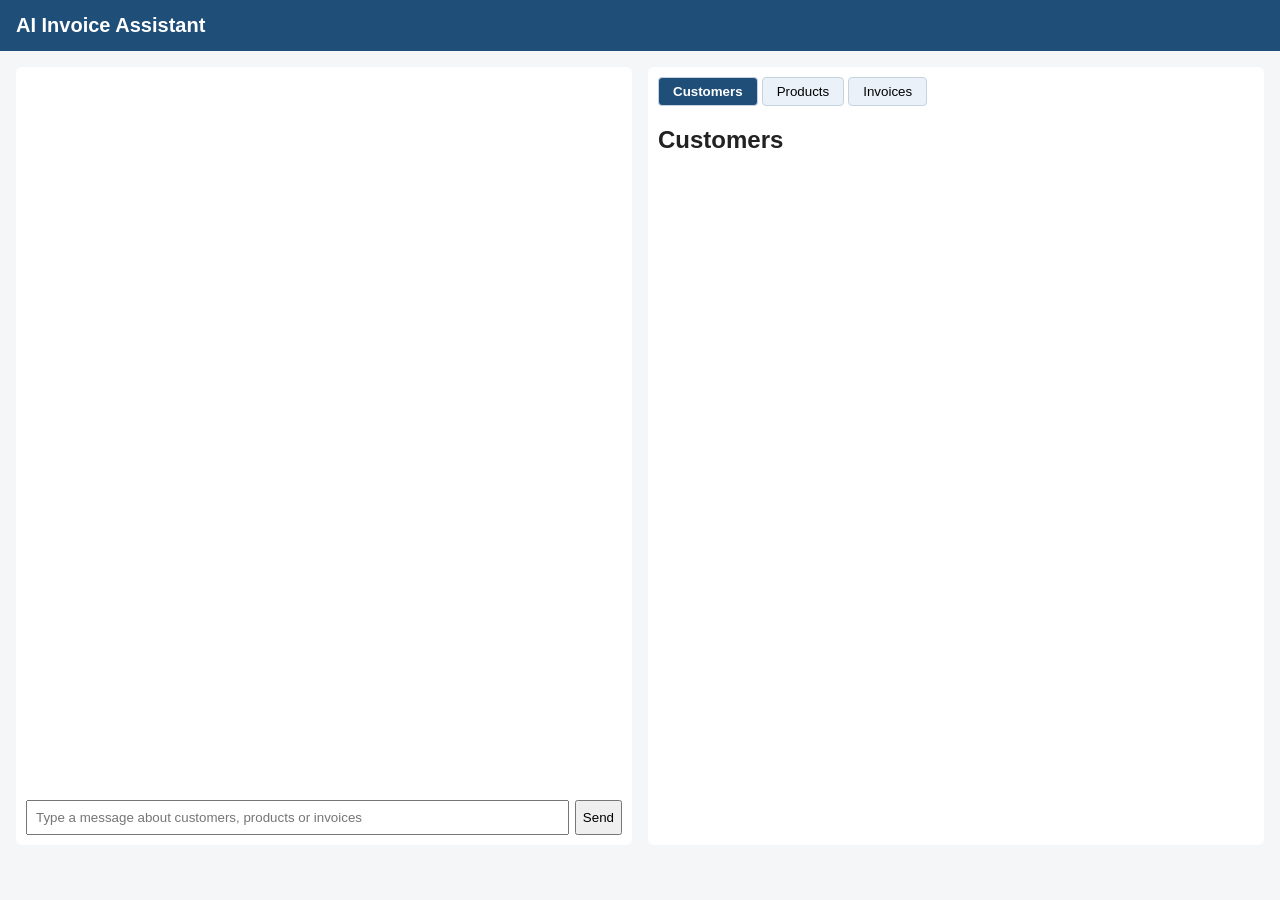
==== static/index.html @ 77bd8df1 "Episode 7: one chat - router, assistant with tools, turnover and choosers Frontend (static/): - one " ====
<!DOCTYPE html>
<html lang="en">
<head>
  <meta charset="utf-8">
  <meta name="viewport" content="width=device-width, initial-scale=1">
  <title>AI Invoice Assistant</title>
  <link rel="stylesheet" href="style.css?v=11">
</head>
<body>
  <header id="title">AI Invoice Assistant</header>

  <main>
    <section id="chat">
      <div id="messages"></div>
      <form id="chat-form">
        <input id="chat-input" autocomplete="off" placeholder="Type a message about customers, products or invoices">
        <button type="submit">Send</button>
      </form>
    </section>

    <section id="list">
      <nav id="tabs">
        <button data-entity="customers" class="active">Customers</button>
        <button data-entity="products">Products</button>
        <button data-entity="invoices">Invoices</button>
      </nav>
      <h2 id="list-title">Customers</h2>
      <table id="list-table"></table>
    </section>
  </main>

  <script src="app.js?v=11"></script>
</body>
</html>
---- static/style.css ----
body { font-family: Arial, sans-serif; margin: 0; background: #f4f6f8; color: #222; }

#title { padding: 14px 16px; background: #1f4e79; color: #fff; font-size: 20px; font-weight: bold; }
#tabs { display: flex; gap: 4px; margin-bottom: 8px; }
#tabs button { padding: 6px 14px; border: 1px solid #c5d3e0; border-radius: 4px; background: #eaf1f8; cursor: pointer; }
#tabs button.active { background: #1f4e79; color: #fff; font-weight: bold; }

main { display: flex; gap: 16px; padding: 16px; height: calc(100vh - 90px); box-sizing: border-box; }
#chat { flex: 1; display: flex; flex-direction: column; background: #fff; border-radius: 6px; padding: 10px; }
#messages { flex: 1; overflow-y: auto; }
#list { flex: 1; background: #fff; border-radius: 6px; padding: 10px; overflow-y: auto; }

.message { margin: 6px 0; padding: 8px 10px; border-radius: 6px; white-space: pre-line; }
.message.you { background: #e3f0ff; text-align: right; }
.message.bot { background: #eef7ee; }
.message.system { background: #fff6e0; font-style: italic; }
.message button { margin-left: 6px; padding: 3px 12px; cursor: pointer; }
.date-picker { display: flex; flex-wrap: wrap; gap: 12px; align-items: center; font-style: normal; }
.date-picker input { margin-left: 6px; padding: 4px; }
.record-picker { font-style: normal; }
.record-picker input { margin-left: 6px; padding: 4px; width: 240px; }
.line-picker { font-style: normal; }
.line-picker select, .line-picker input { padding: 4px; margin-right: 6px; }
.line-picker .quantity { width: 60px; }
.line-picker ul { margin: 6px 0; padding-left: 20px; }

#chat-form { display: flex; gap: 6px; margin-top: 8px; }
#chat-input { flex: 1; padding: 8px; }

table { width: 100%; border-collapse: collapse; }
th, td { text-align: left; padding: 6px; border-bottom: 1px solid #ddd; }
th { background: #eaf1f8; }
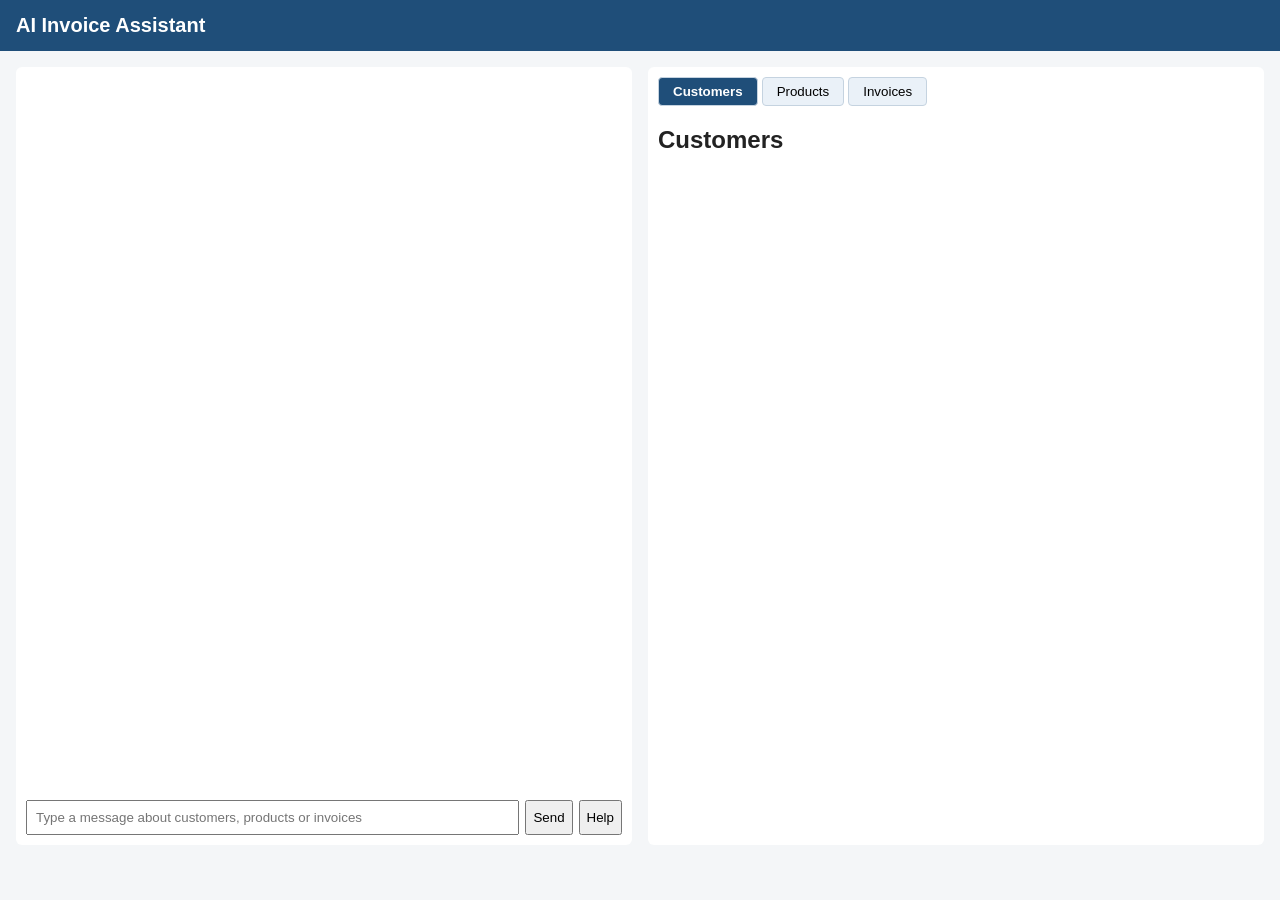
==== commit 5fb4ff12: "Episode 9: RAG help - the user guide answers how to use the software (Help button) - docs/user_guide" ====
--- a/static/index.html
+++ b/static/index.html
@@ -4,7 +4,7 @@
   <meta charset="utf-8">
   <meta name="viewport" content="width=device-width, initial-scale=1">
   <title>AI Invoice Assistant</title>
-  <link rel="stylesheet" href="style.css?v=11">
+  <link rel="stylesheet" href="style.css?v=12">
 </head>
 <body>
   <header id="title">AI Invoice Assistant</header>
@@ -15,6 +15,7 @@
       <form id="chat-form">
         <input id="chat-input" autocomplete="off" placeholder="Type a message about customers, products or invoices">
         <button type="submit">Send</button>
+        <button type="button" id="help-button" title="Ask how to use this software">Help</button>
       </form>
     </section>
 
@@ -29,6 +30,6 @@
     </section>
   </main>
 
-  <script src="app.js?v=11"></script>
+  <script src="app.js?v=21"></script>
 </body>
 </html>
--- a/static/style.css
+++ b/static/style.css
@@ -30,3 +30,4 @@
 table { width: 100%; border-collapse: collapse; }
 th, td { text-align: left; padding: 6px; border-bottom: 1px solid #ddd; }
 th { background: #eaf1f8; }
+.message.help { white-space: pre-wrap; background: #fff8e6; }
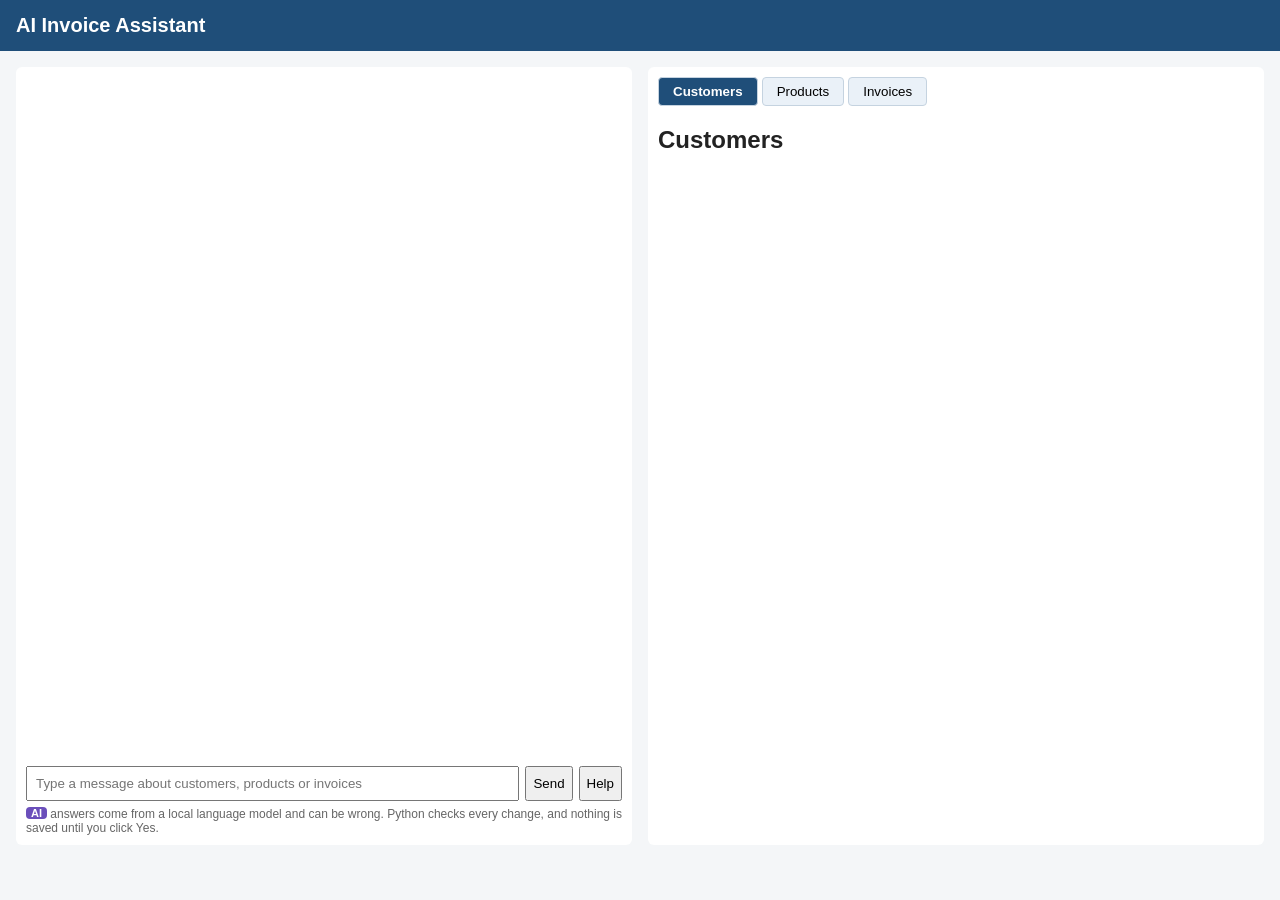
==== commit 0ac3ffe1: "Episode 11: Project requirements - OpenAI-compatible API, failure handling, evaluation bot alone vs " ====
--- a/static/index.html
+++ b/static/index.html
@@ -4,7 +4,7 @@
   <meta charset="utf-8">
   <meta name="viewport" content="width=device-width, initial-scale=1">
   <title>AI Invoice Assistant</title>
-  <link rel="stylesheet" href="style.css?v=12">
+  <link rel="stylesheet" href="style.css?v=13">
 </head>
 <body>
   <header id="title">AI Invoice Assistant</header>
@@ -17,6 +17,8 @@
         <button type="submit">Send</button>
         <button type="button" id="help-button" title="Ask how to use this software">Help</button>
       </form>
+      <p id="ai-notice"><span class="ai-badge">AI</span> answers come from a local language model and can be wrong.
+        Python checks every change, and nothing is saved until you click Yes.</p>
     </section>
 
     <section id="list">
@@ -30,6 +32,6 @@
     </section>
   </main>
 
-  <script src="app.js?v=21"></script>
+  <script src="app.js?v=24"></script>
 </body>
 </html>
--- a/static/style.css
+++ b/static/style.css
@@ -31,3 +31,7 @@
 th, td { text-align: left; padding: 6px; border-bottom: 1px solid #ddd; }
 th { background: #eaf1f8; }
 .message.help { white-space: pre-wrap; background: #fff8e6; }
+.message.router { background: #f1f1f6; color: #555; font-size: 13px; }
+.ai-badge { display: inline-block; padding: 0 5px; border-radius: 4px; background: #6b4fbb; color: #fff;
+            font-size: 11px; font-weight: bold; font-style: normal; vertical-align: 1px; }
+#ai-notice { margin: 6px 0 0; font-size: 12px; color: #666; }
